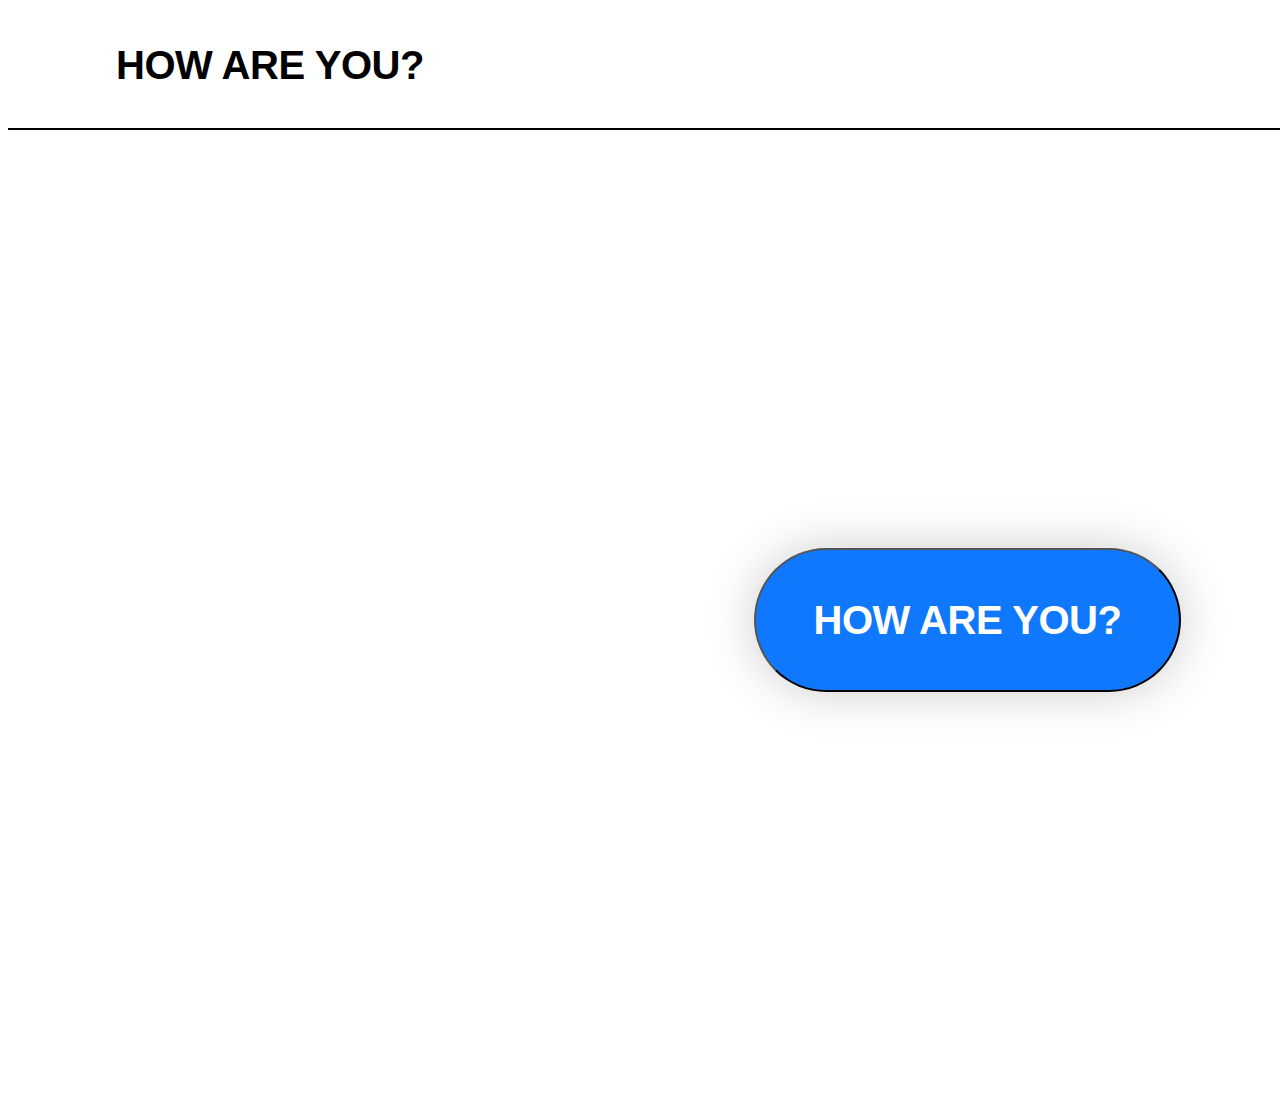
==== index.html @ 757005c0 "update" ====
<!DOCTYPE html>
<html>
  <head>
    <meta charset="utf-8" />
    <link rel="stylesheet" type="text/css" href="styles.css">
  </head>
  <body>
    <div class="slide">
      <div class="div">
        <div class="overlap-group">
          <div class="overlap">
            <div class="ob-JE-ctives">OBJECTIVES</div>
            <div class="rectangle"></div>
          </div>
          <div class="overlap-2">
            <div class="data-analysis">DATA ANALYSIS</div>
            <div class="rectangle-2"></div>
          </div>
          <div class="working-title">HOW ARE YOU?</div>
        </div>
        <div class="component">
            <button class="btn" id="btn">HOW ARE YOU?</button>
          </div>
          <div id="box"></div>
    
        
        <audio id="audio" src="folder/boing.wav"></audio>
        <script src="script.js"></script>
      </div>
    </div>
  </body>
</html>
---- styles.css ----
.body {
    width: 1920px;
height: 1080px;
    background-color: #ffffff;
    display: flex;
    flex-direction: row;
    justify-content: center;
    
  }

  #box {
    width: 100px;
    height: 100px;
    position: absolute;
  }
 
   .div {
    background-color: #ffffff;
    width: 1920px;
    height: 1080px;
    position: relative;
  }
  
 .overlap-group {
    position: absolute;
    width: 1920px;
    height: 121px;
    top: -1px;
    left: 0;
    background-color: #ffffff;
    border-bottom-width: 2px;
    border-bottom-style: solid;
    border-color: #000000;
    z-index: 2;
  }
  
 .overlap {
    position: absolute;
    width: 133px;
    height: 40px;
    top: 41px;
    left: 1677px;
  }
  
   .ob-JE-ctives {
    position: absolute;
    top: 8px;
    left: 15px;
    font-family: "Lato-SemiBold", Helvetica;
    font-weight: 600;
    color: #000000;
    font-size: 18px;
    text-align: right;
    letter-spacing: -0.2px;
    line-height: 21.6px;
    white-space: nowrap;
  }
  
 .rectangle {
    width: 133px;
    position: absolute;
    height: 40px;
    top: 0;
    left: 0;
    border: 2px solid;
    border-color: #000000;
  }
  
 .overlap-2 {
    position: absolute;
    width: 157px;
    height: 40px;
    top: 41px;
    left: 1486px;
  }
  
  .slide .data-analysis {
    position: absolute;
    top: 8px;
    left: 14px;
    font-family: "Lato-SemiBold", Helvetica;
    font-weight: 600;
    color: #000000;
    font-size: 18px;
    text-align: right;
    letter-spacing: -0.2px;
    line-height: 21.6px;
    white-space: nowrap;
  }
  
 .rectangle-2 {
    width: 157px;
    position: absolute;
    height: 40px;
    top: 0;
    left: 0;
    border: 2px solid;
    border-color: #000000;
  }
  
.working-title {
    position: absolute;
    top: 34px;
    left: 108px;
    font-family: "Lato-SemiBold", Helvetica;
    font-weight: 600;
    color: #000000;
    font-size: 40px;
    letter-spacing: -0.44px;
    line-height: 48px;
    white-space: nowrap;
  }
  
  /*.component {
    position: absolute;
    width: 427px;
    height: 144px;
    top: 540px;
    left: 746px;
    background-color: #1078fd;
    border-radius: 1000px;
    box-shadow: 0px 0px 50px #00000033;
    z-index: 2;
  }*/
  /*.component .btn {
    width: 100%;
    height: 100%;
    font-size: 20px;
    color: white;
    background-color: transparent;
    border: none;
    border-radius: inherit;
    cursor: pointer;
    outline: none;}*/
    
    .btn {
        position: absolute;
        width: 427px;
        height: 144px;
        top: 540px;
        left: 746px;
        background-color: #1078fd;
        border-radius: 1000px;
        box-shadow: 0px 0px 50px #00000033;
      
        /* .how-are-they 클래스의 스타일 */
        font-family: "Lato-Bold", Helvetica;
        font-weight: 700;
        color: #ffffff;
        font-size: 40px;
        letter-spacing: -0.44px;
        line-height: 48px;
        white-space: nowrap;
        z-index: 2;
      }
      

  
 .how-are-they {
    position: absolute;
    top: 47px;
    left: 56px;
    font-family: "Lato-Bold", Helvetica;
    font-weight: 700;
    color: #ffffff;
    font-size: 40px;
    letter-spacing: -0.44px;
    line-height: 48px;
    white-space: nowrap;
  }
  
.union {
    position: absolute;
    width: 655px;
    height: 229px;
    top: 230px;
    left: 192px;
  }
  .pic {
    position: absolute;
    width: 655px;
    height: 229px;
    top: 230px;
    left: 192px;
  }
  #box {
    width: 100px;
    height: 100px;
  position: absolute;
  }
  .pic path {
    fill: red;
  }

.btn { font-family: Arial, sans-serif;
    text-align: center;}
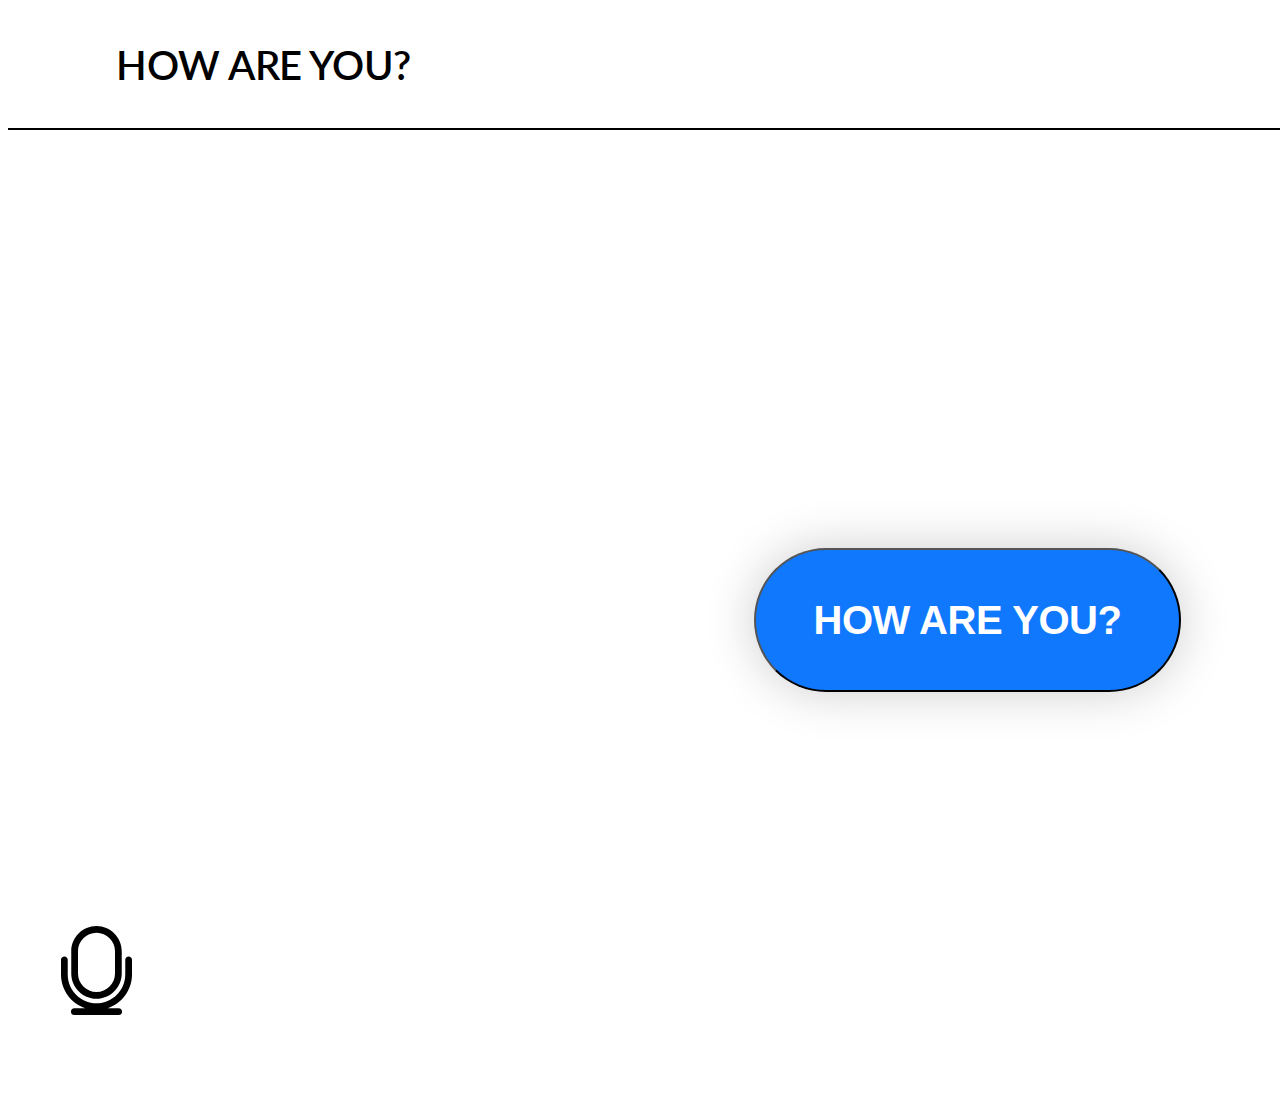
==== commit 18e0dd2a: "update" ====
--- a/index.html
+++ b/index.html
@@ -2,22 +2,34 @@
 <!DOCTYPE html>
 <html>
   <head>
+    <link rel="preconnect" href="https://fonts.googleapis.com%22%3E/
+<link rel="preconnect" href="https://fonts.gstatic.com/" crossorigin>
+<link href="https://fonts.googleapis.com/css2?family=Lato:ital,wght@0,100;0,300;0,400;0,700;0,900;1,100;1,300;1,400;1,700;1,900&family=Ubuntu:ital,wght@0,300;0,400;0,500;0,700;1,300;1,400;1,500;1,700&display=swap" rel="stylesheet"> 
     <meta charset="utf-8" />
     <link rel="stylesheet" type="text/css" href="styles.css">
+   
+  
   </head>
   <body>
     <div class="slide">
       <div class="div">
         <div class="overlap-group">
           <div class="overlap">
+            <a href="objectives.html">
             <div class="ob-JE-ctives">OBJECTIVES</div>
+        </a>
             <div class="rectangle"></div>
           </div>
           <div class="overlap-2">
-            <div class="data-analysis">DATA ANALYSIS</div>
+            <a href="process.html">
+            <div class="data-analysis">DATA COLLECTION</div>
+        
             <div class="rectangle-2"></div>
           </div>
+        </a>
+          <a href="index.html">
           <div class="working-title">HOW ARE YOU?</div>
+        </a>
         </div>
         <div class="component">
             <button class="btn" id="btn">HOW ARE YOU?</button>
@@ -26,8 +38,32 @@
     
         
         <audio id="audio" src="folder/boing.wav"></audio>
-        <script src="script.js"></script>
       </div>
     </div>
+
+    <svg id="mic" xmlns="http://www.w3.org/2000/svg" width="71" height="89" viewBox="0 0 71 89" fill="none">
+        <path d="M35.5 72.8551C49.4157 72.8551 60.7404 61.5221 60.7404 47.5962V25.2589C60.7404 11.333 49.4157 0 35.5 0C21.5843 0.00420946 10.2596 11.333 10.2596 25.2589V47.5962C10.2596 61.5264 21.5843 72.8551 35.5 72.8551ZM16.9902 25.26C16.9902 15.0471 25.2941 6.73664 35.5 6.73664C45.7059 6.73664 54.0098 15.0466 54.0098 25.26V47.5973C54.0098 57.8101 45.7059 66.1206 35.5 66.1206C25.2941 66.1206 16.9902 57.8107 16.9902 47.5973V25.26ZM46.6093 82.2644H57.7272C59.5866 82.2644 61.0925 83.7715 61.0925 85.6322C61.0925 87.493 59.5866 89 57.7272 89H13.2717C11.4123 89 9.9064 87.493 9.9064 85.6322C9.9064 83.7715 11.4123 82.2644 13.2717 82.2644H24.3896C10.2424 77.5832 0 64.2508 0 48.5446V33.7931C0 31.9324 1.50594 30.4254 3.36531 30.4254C5.22469 30.4254 6.73062 31.9324 6.73062 33.7931V48.5446C6.73062 64.419 19.6362 77.3351 35.5 77.3351C51.3638 77.3351 64.2694 64.42 64.2694 48.5446V33.7931C64.2694 31.9324 65.7753 30.4254 67.6347 30.4254C69.4941 30.4254 71 31.9324 71 33.7931V48.5446C71 64.2508 60.7516 77.5829 46.6093 82.2644Z" fill="black"/>
+      </svg>
+      
+      <!-- 모달 창 -->
+      <div id="modal" class="modal">
+        <div class="modal-content">
+          <span class="close">&times;</span>
+          <p class="then">Then, how really are you?</p>
+          <p class="now">Now it's your turn. Share your feelings with people and give them a sense of connection.</p>
+          <p class="the">The data will be used only for this website. </p>
+        <div class="rectangle1"></div>
+          <svg class="mic1" xmlns="http://www.w3.org/2000/svg" width="71" height="89" viewBox="0 0 71 89" fill="none">
+        <path d="M35.5 72.8551C49.4157 72.8551 60.7404 61.5221 60.7404 47.5962V25.2589C60.7404 11.333 49.4157 0 35.5 0C21.5843 0.00420946 10.2596 11.333 10.2596 25.2589V47.5962C10.2596 61.5264 21.5843 72.8551 35.5 72.8551ZM16.9902 25.26C16.9902 15.0471 25.2941 6.73664 35.5 6.73664C45.7059 6.73664 54.0098 15.0466 54.0098 25.26V47.5973C54.0098 57.8101 45.7059 66.1206 35.5 66.1206C25.2941 66.1206 16.9902 57.8107 16.9902 47.5973V25.26ZM46.6093 82.2644H57.7272C59.5866 82.2644 61.0925 83.7715 61.0925 85.6322C61.0925 87.493 59.5866 89 57.7272 89H13.2717C11.4123 89 9.9064 87.493 9.9064 85.6322C9.9064 83.7715 11.4123 82.2644 13.2717 82.2644H24.3896C10.2424 77.5832 0 64.2508 0 48.5446V33.7931C0 31.9324 1.50594 30.4254 3.36531 30.4254C5.22469 30.4254 6.73062 31.9324 6.73062 33.7931V48.5446C6.73062 64.419 19.6362 77.3351 35.5 77.3351C51.3638 77.3351 64.2694 64.42 64.2694 48.5446V33.7931C64.2694 31.9324 65.7753 30.4254 67.6347 30.4254C69.4941 30.4254 71 31.9324 71 33.7931V48.5446C71 64.2508 60.7516 77.5829 46.6093 82.2644Z" fill="white"/>
+      </svg>
+        </div>
+      </div>
+      
+      <script src="script.js"></script>
+      <script src="script2.js"></script>
+
+
+
+
   </body>
 </html>--- a/styles.css
+++ b/styles.css
@@ -44,9 +44,9 @@
   
    .ob-JE-ctives {
     position: absolute;
-    top: 8px;
-    left: 15px;
-    font-family: "Lato-SemiBold", Helvetica;
+    top: 11px;
+    left: 16px;
+    font-family: "Lato", sans-serif; 
     font-weight: 600;
     color: #000000;
     font-size: 18px;
@@ -54,6 +54,7 @@
     letter-spacing: -0.2px;
     line-height: 21.6px;
     white-space: nowrap;
+    z-index: 2;
   }
   
  .rectangle {
@@ -76,9 +77,9 @@
   
   .slide .data-analysis {
     position: absolute;
-    top: 8px;
-    left: 14px;
-    font-family: "Lato-SemiBold", Helvetica;
+    top: 11px;
+    left: -27px;
+    font-family: "Lato", sans-serif; 
     font-weight: 600;
     color: #000000;
     font-size: 18px;
@@ -89,11 +90,11 @@
   }
   
  .rectangle-2 {
-    width: 157px;
+    width: 180px;
     position: absolute;
     height: 40px;
     top: 0;
-    left: 0;
+    left: -40px;
     border: 2px solid;
     border-color: #000000;
   }
@@ -102,7 +103,7 @@
     position: absolute;
     top: 34px;
     left: 108px;
-    font-family: "Lato-SemiBold", Helvetica;
+    font-family: "Lato", sans-serif; 
     font-weight: 600;
     color: #000000;
     font-size: 40px;
@@ -144,7 +145,7 @@
         box-shadow: 0px 0px 50px #00000033;
       
         /* .how-are-they 클래스의 스타일 */
-        font-family: "Lato-Bold", Helvetica;
+        font-family: "Lato", sans-serif; 
         font-weight: 700;
         color: #ffffff;
         font-size: 40px;
@@ -160,7 +161,7 @@
     position: absolute;
     top: 47px;
     left: 56px;
-    font-family: "Lato-Bold", Helvetica;
+    font-family: "Lato", sans-serif; 
     font-weight: 700;
     color: #ffffff;
     font-size: 40px;
@@ -194,3 +195,113 @@
 
 .btn { font-family: Arial, sans-serif;
     text-align: center;}
+
+
+
+
+/* 모달 스타일 */
+.modal {
+    display: none; /* 기본적으로 숨김 */
+    position: fixed; /* 고정 위치 */
+    z-index: 10; /* 다른 요소 위에 위치 */
+    left: 0;
+    top: 0;
+    width: 100%;
+    height: 100%;
+    overflow: auto; /* 스크롤이 필요한 경우 스크롤바 표시 */
+    background-color: rgba(0,0,0,0.5); /* 반투명 배경 */
+  }
+  
+  /* 모달 내용 스타일 */
+  .modal-content {
+    position:relative;
+    width:1034px;
+    height:622px;
+    background-color: #ffffff;
+    border-radius:30px;
+    margin: 15% auto; /* 창 가운데 정렬 */
+    padding: 20px;
+    box-shadow: var(---111);
+    
+  }
+  
+  /* 닫기 버튼 스타일 */
+  .close {
+    color: #aaa;
+    float: right;
+    font-size: 28px;
+    font-weight: bold;
+  }
+  
+  .close:hover,
+  .close:focus {
+    color: black;
+    text-decoration: none;
+    cursor: pointer;
+  }
+  
+  #mic{ 
+  position:absolute;
+    top: 926px;
+    left:61px;
+  
+  }
+  #mic path:hover {
+    fill: blue;
+  }
+  
+  .rectangle1{
+    position:absolute;
+    top:447px;
+    left:457px;
+    width:120px;
+    height:120px;
+  background-color:#1078fd;
+    border-radius:1000px;
+    box-shadow: 0px 9px 50px #00000033;
+  
+  }
+  
+  .then{
+   
+    color: #000;
+  text-align: center;
+  font-family: Lato;
+  font-size: 42px;
+  font-style: normal;
+  font-weight: 700;
+  line-height: 120%; /* 50.4px */
+  letter-spacing: -0.462px;
+  text-transform: uppercase;}
+  
+  .now{
+    width: 703px;
+   position:absolute;
+    left:163px;
+    color: #000;
+  font-family: Lato;
+  font-size: 32px;
+  font-style: normal;
+  font-weight: 400;
+  line-height: 120%; /* 38.4px */
+    letter-spacing: -0.352px;}
+  
+  .the{
+     position:absolute;
+    top:270px;
+    left:163px;
+    color: #000;
+  font-family: Lato;
+  font-size: 32px;
+  font-style: normal;
+  font-weight: 400;
+  line-height: 120%; /* 38.4px */
+    letter-spacing: -0.352px;}
+  
+  .mic1{
+    width: 47px;
+  height: 58px;
+  flex-shrink: 0;
+    position:absolute;
+    top:478px;
+  left:493px;}